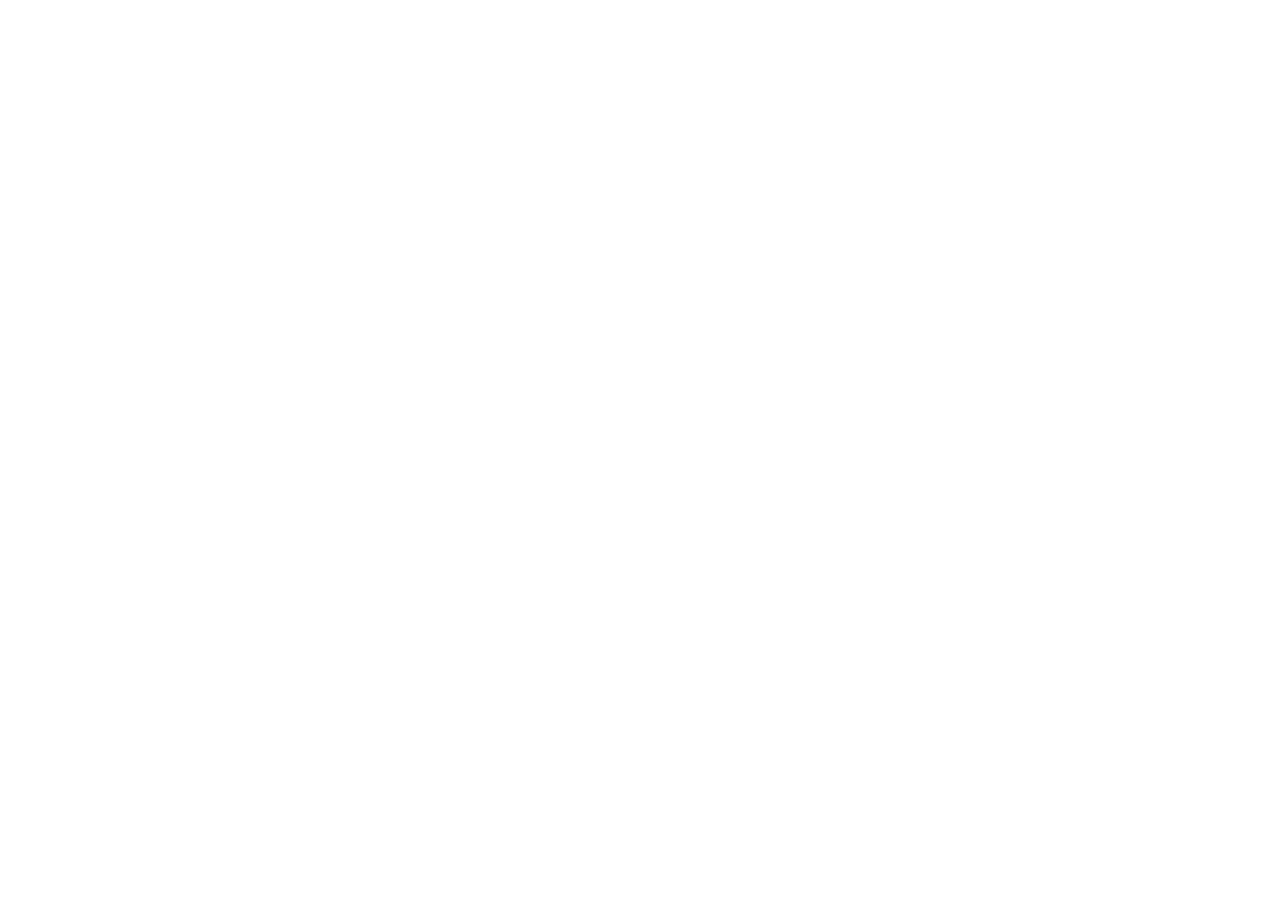
==== index.html @ e7643417 "updating index.html and css" ====
<!DOCTYPE html>
<html lang="en">
<head>
    <meta charset="UTF-8">
    <meta http-equiv="X-UA-Compatible" content="IE=edge">
    <meta name="viewport" content="width=device-width, initial-scale=1.0">
    <title>Document</title>
</head>
<body>
    
</body>
</html>
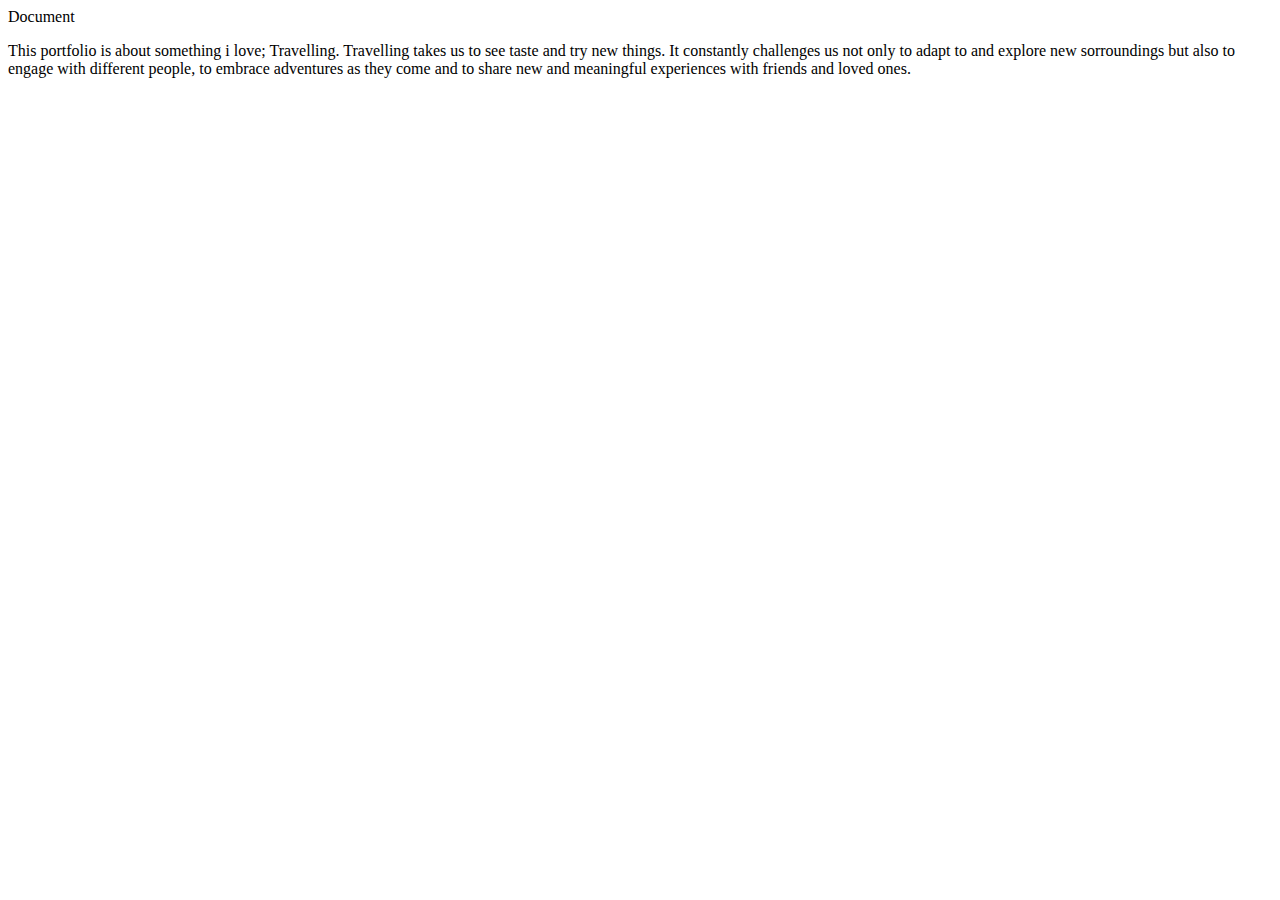
==== commit 377e562c: "updating project structure" ====
--- a/index.html
+++ b/index.html
@@ -1,12 +1,13 @@
 <!DOCTYPE html>
 <html lang="en">
 <head>
-    <meta charset="UTF-8">
-    <meta http-equiv="X-UA-Compatible" content="IE=edge">
-    <meta name="viewport" content="width=device-width, initial-scale=1.0">
-    <title>Document</title>
+    <link rel="stylesheet" href="css/style.css"
+    <title>Document</SGICHARU-PORTFOLIO>
 </head>
 <body>
+    <P>This portfolio is about something i love; Travelling. 
+        Travelling takes us to see taste and try new things. 
+        It constantly challenges us not only to adapt to and explore new sorroundings but also to engage with different people, to embrace adventures as they come and to share new and meaningful experiences with friends and loved ones.</P>
     
 </body>
 </html>--- a/css/style.css
+++ b/css/style.css
@@ -0,0 +1,3 @@
+body {
+    background-image: url(../images/t1.jpg);
+}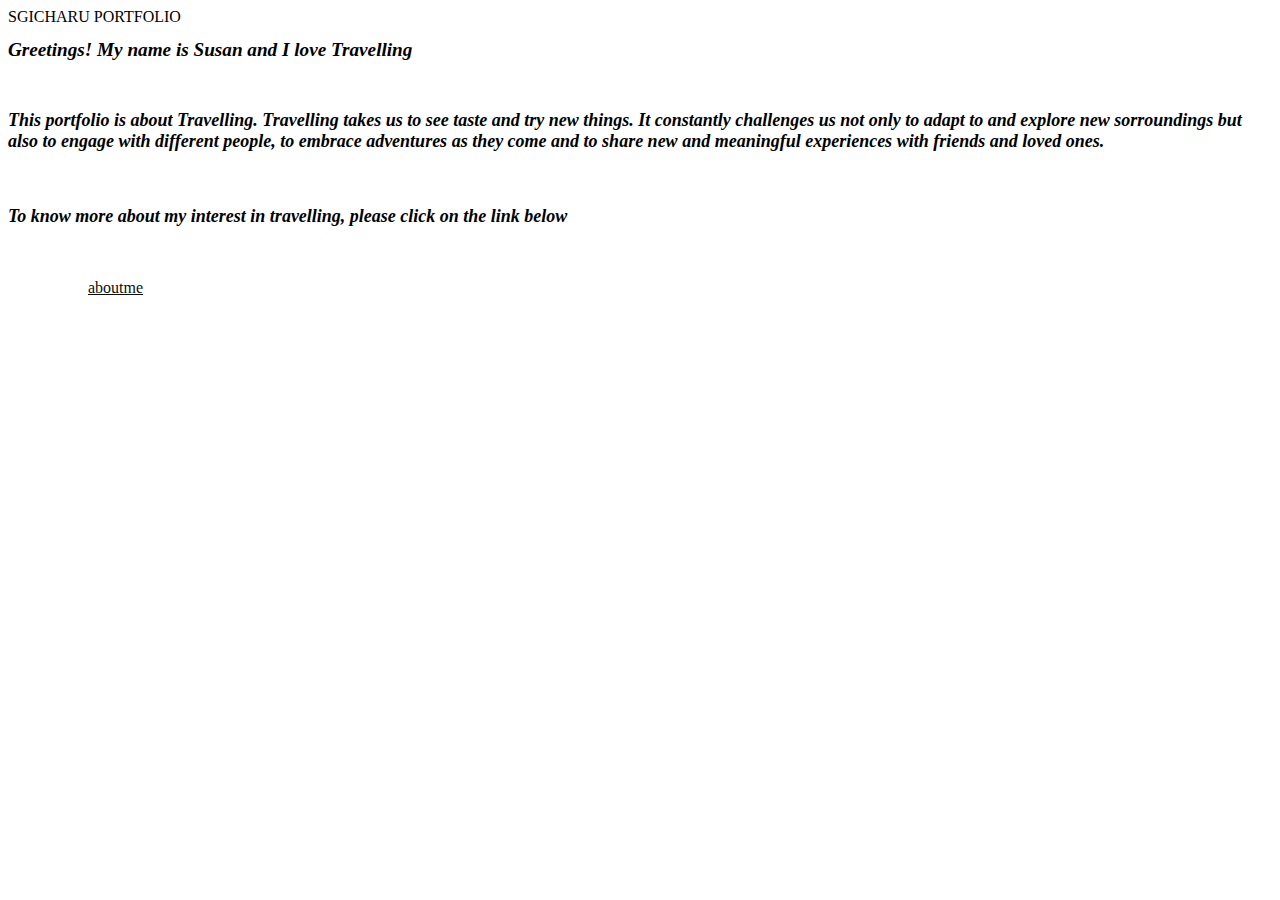
==== commit 1e39ab8c: "updated aboutme.html style.css index.html" ====
--- a/index.html
+++ b/index.html
@@ -1,13 +1,28 @@
 <!DOCTYPE html>
 <html lang="en">
 <head>
-    <link rel="stylesheet" href="css/style.css"
-    <title>Document</SGICHARU-PORTFOLIO>
+    <link rel="stylesheet" href="css/style.css">
+    
+
+    <Head>SGICHARU PORTFOLIO</Head>
+
+<br>
+
+<h1>Greetings! My name is Susan and I love Travelling</h1>
+
 </head>
+<br>
 <body>
-    <P>This portfolio is about something i love; Travelling. 
+    <P>This portfolio is about Travelling. 
         Travelling takes us to see taste and try new things. 
-        It constantly challenges us not only to adapt to and explore new sorroundings but also to engage with different people, to embrace adventures as they come and to share new and meaningful experiences with friends and loved ones.</P>
-    
+        It constantly challenges us not only to adapt to and explore 
+        new sorroundings but also to engage with different people, 
+        to embrace adventures as they come and to share new and meaningful
+         experiences with friends and loved ones.</P>
+
+<br>
+<p>To know more about my interest in travelling, please click on the link below</p>
+<br>
+<ul><ul><a href="aboutme.html">aboutme</a></ul></ul>
 </body>
 </html>--- a/css/style.css
+++ b/css/style.css
@@ -1,3 +1,61 @@
 body {
-    background-image: url(../images/t1.jpg);
-}+    background-image: url(../images/t.jpg);
+    background-repeat: no-repeat;
+    background-size: cover;
+    }
+h1{
+    font-style: italic;
+    font-size: larger;
+    text-align: left;
+    font-family: 'Times New Roman', Times, serif;
+    font-weight: 800;
+}
+head {
+    font-size: larger;
+    font-weight: 800;
+    text-align: center;
+}
+P {
+    font-style: italic;
+    font-family: 'Times New Roman', Times, serif;
+    text-align: left;
+    font-weight: 800;
+    font-size: large;
+}
+
+ul li{
+
+    list-style-type: square;
+
+    margin-bottom: 10px;
+
+    margin-left: 50px;
+
+}
+
+/* unvisited link */
+
+a:link {
+
+    color: rgb(11, 13, 12);
+
+}
+
+/* visited link */
+a:visited {
+
+    color: green;
+
+}
+
+/* mouse over link */
+a:hover {
+
+    color: rgb(105, 255, 143);
+
+}
+
+/* selected link */
+a:active {
+
+    color: blue;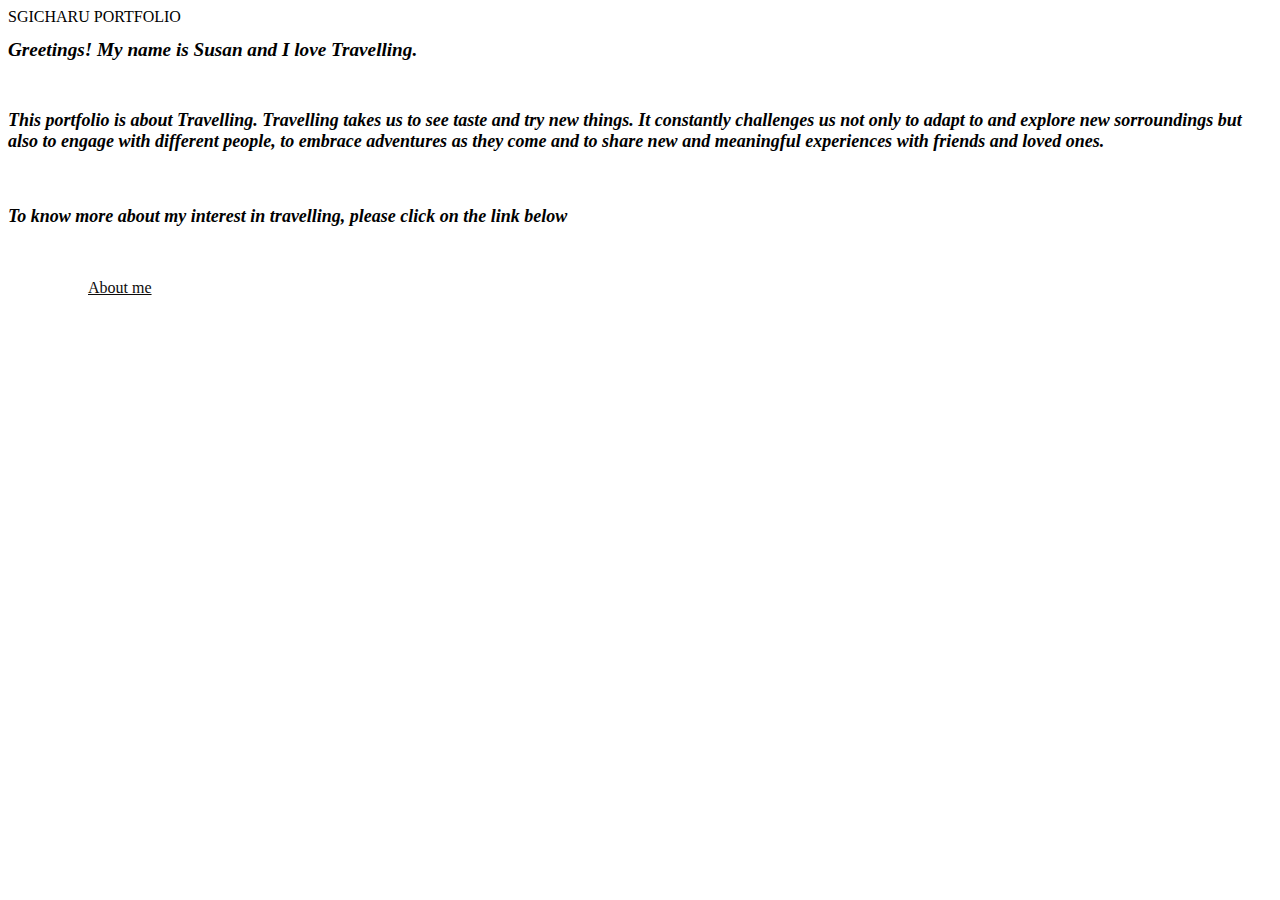
==== commit 54edf971: "updated style.css and index.html" ====
--- a/index.html
+++ b/index.html
@@ -8,7 +8,7 @@
 
 <br>
 
-<h1>Greetings! My name is Susan and I love Travelling</h1>
+<h1>Greetings! My name is Susan and I love Travelling.</h1>
 
 </head>
 <br>
@@ -23,6 +23,6 @@
 <br>
 <p>To know more about my interest in travelling, please click on the link below</p>
 <br>
-<ul><ul><a href="aboutme.html">aboutme</a></ul></ul>
+<ul><ul><a href="aboutme.html">About me </a></ul></ul>
 </body>
 </html>--- a/css/style.css
+++ b/css/style.css
@@ -12,47 +12,49 @@
 }
 head {
     font-size: larger;
-    font-weight: 800;
+    font-weight: 900;
     text-align: center;
+    font-style: italic;
 }
 P {
     font-style: italic;
     font-family: 'Times New Roman', Times, serif;
     text-align: left;
-    font-weight: 800;
+    font-weight: 900;
     font-size: large;
+    text-indent: 0pt;
 }
 
 ul li{
 
     list-style-type: square;
-
     margin-bottom: 10px;
-
     margin-left: 50px;
+    font-size: large;
+    text-align: left;
+    font-weight: 900;
+    font-style: italic;
+    text-decoration-color: black;
 
 }
 
 /* unvisited link */
 
 a:link {
-
-    color: rgb(11, 13, 12);
+color: rgb(13, 11, 11);
 
 }
 
 /* visited link */
 a:visited {
 
-    color: green;
+    color: rgb(6, 0, 128);
 
 }
 
 /* mouse over link */
 a:hover {
-
-    color: rgb(105, 255, 143);
-
+ color: rgb(120, 105, 255);
 }
 
 /* selected link */
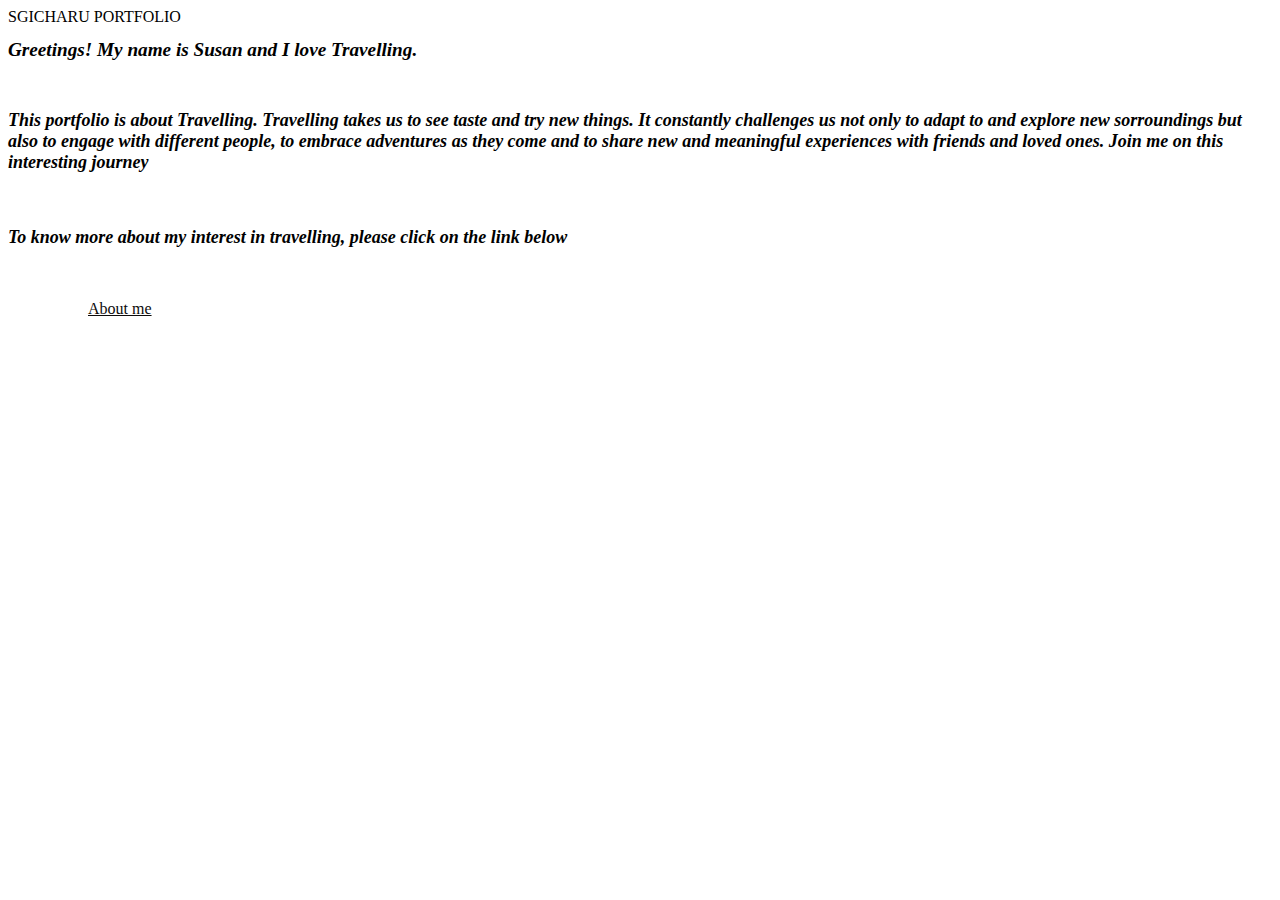
==== commit 23eb1863: "modified style.css and index.html" ====
--- a/index.html
+++ b/index.html
@@ -18,7 +18,7 @@
         It constantly challenges us not only to adapt to and explore 
         new sorroundings but also to engage with different people, 
         to embrace adventures as they come and to share new and meaningful
-         experiences with friends and loved ones.</P>
+         experiences with friends and loved ones. Join me on this interesting journey</P>
 
 <br>
 <p>To know more about my interest in travelling, please click on the link below</p>
--- a/css/style.css
+++ b/css/style.css
@@ -29,7 +29,6 @@
 
     list-style-type: square;
     margin-bottom: 10px;
-    margin-left: 50px;
     font-size: large;
     text-align: left;
     font-weight: 900;
